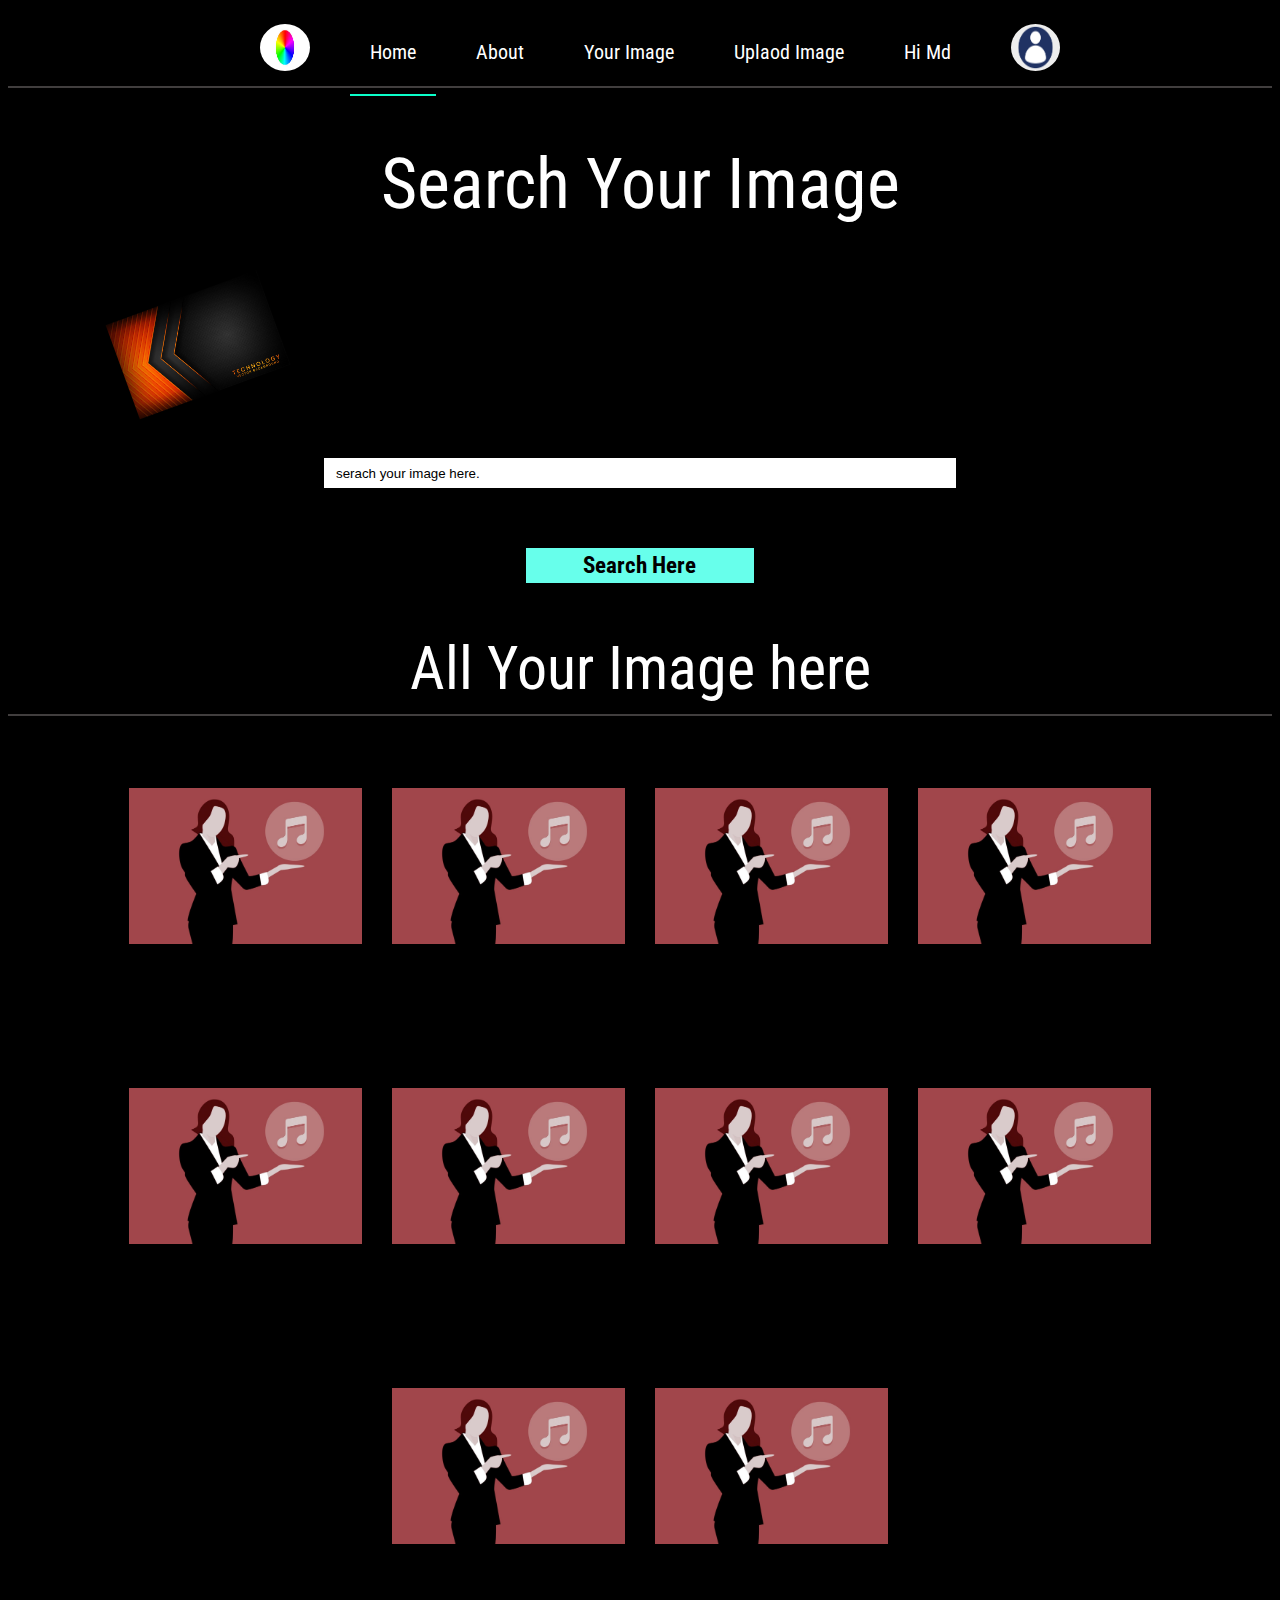
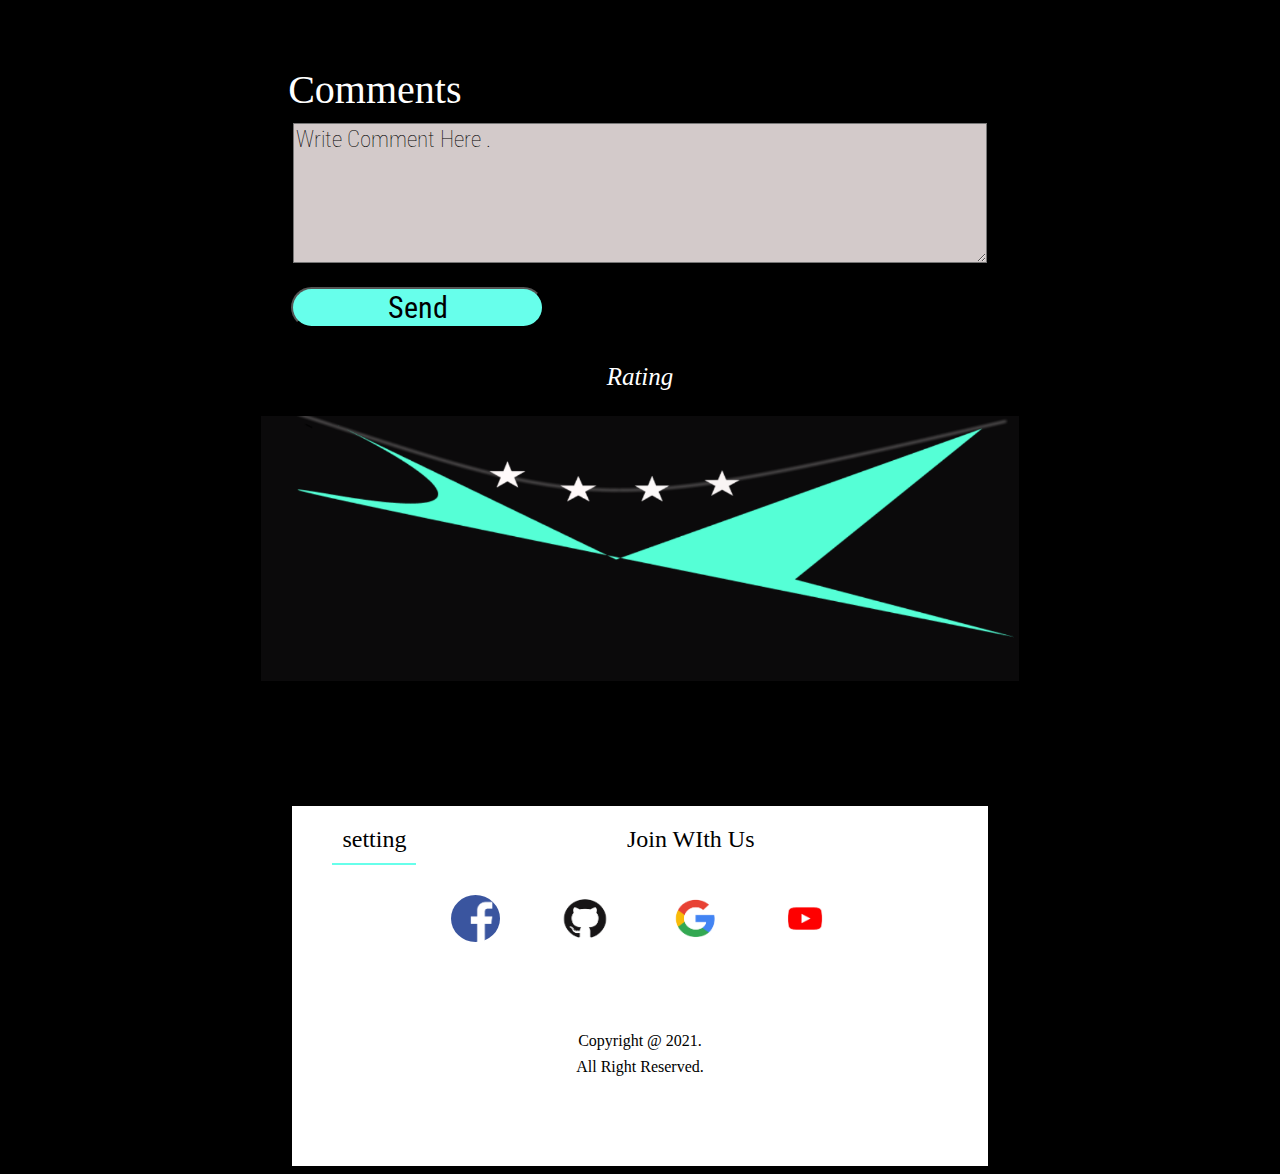
==== html/all_image.html @ 7d61fe5a "my wow commit" ====
<!DOCTYPE html>
<html lang="en">
    <head>
        <link rel="preconnect" href="https://fonts.gstatic.com">
        <link
            href="https://fonts.googleapis.com/css2?family=Roboto+Condensed:wght@300&display=swap"
            rel="stylesheet">
        <link rel="preconnect" href="https://fonts.gstatic.com">
        <link
            href="https://fonts.googleapis.com/css2?family=Roboto+Condensed:wght@300&display=swap"
            rel="stylesheet">
        <link rel="stylesheet" href="../css/all_image.css">
        <link rel="shortcut icon" href="../image/music.jpg" type="image/x-icon">
        <meta charset="UTF-8">
        <meta http-equiv="X-UA-Compatible" content="IE=edge">
        <meta name="viewport" content="width=device-width, initial-scale=1.0">
        <title>All image</title>
    </head>
    <body>
        <!-- container -->
        <div class="container">
            <nav>
                <ul class="navlist">
                    <li class="itemsnav">
                        <a href="./index.html"> <img class="github"
                                src="../image/logo.jpg"
                                alt=""></a>
                    </li>
                    <li class="itemsnav hoverclass"><a href="index.html">Home</a></li>
                    <li class="itemsnav hoverclass"><a href="about.html">About</a></li>
                    <li class="itemsnav hoverclass"><a href="all_image.html">Your
                            Image</a></li>
                    <li class="itemsnav hoverclass"><a href="image_uplaod.html">Uplaod
                            Image</a></li>
                    <li class="itemsnav hoverclass"><a href="./md.html">Hi Md</a></li>
                    <li class="itemsnav">
                        <a href="login.html">
                            <img class="login" src="../image/login.png" alt=""
                                title="Login">
                        </a>
                    </li>
                </ul>
                <!-- make divider  -->
                <div class="divider">

                </div>
            </nav>
        </div>
        <!-- end container -->

        <!-- serach image para -->
        <div class="para_search_image">
            <p id="para_tag">
                Search Your Image
            </p>
            <div class="clip_image">
                <!-- <img class="clip_size_image" src="../image/clip.jpg" alt=""> -->
            </div>
        </div>
        <!-- input tag -->
        <form action="#" class="form_control">
            <input type="text" name="Query" id="inputField"
                placeholder="serach your image here.">
            <input type="submit" value="Search Here" id="submitBtn">
        </form>

        <!-- your iamge paraa -->

        <div class="paraimage">
            <p id="your_image">
                All Your Image here
            </p>
        </div>
        <div class="divider divider_your_image">

        </div>

        <!-- image here -->
        <div class="image">
            <img class="img_items" src="../image/mig.jpg" alt="">
            <img class="img_items" src="../image/mig.jpg" alt="">
            <img class="img_items" src="../image/mig.jpg" alt="">
            <img class="img_items" src="../image/mig.jpg" alt="">
            <img class="img_items" src="../image/mig.jpg" alt="">
            <img class="img_items" src="../image/mig.jpg" alt="">
            <img class="img_items" src="../image/mig.jpg" alt="">
            <img class="img_items" src="../image/mig.jpg" alt="">
            <img class="img_items" src="../image/mig.jpg" alt="">
            <img class="img_items" src="../image/mig.jpg" alt="">
        </div>

        <!-- all images here -->



        <!-- comments -->
        <div class="comments">
            <div class="para_coments same_class">
                <p id="ptag_com">
                    Comments
                </p>
            </div>
            <div class="comment_box same_class">
                <textarea name="" id="commentBox" cols="30" rows="10"
                    placeholder="Write Comment Here ."></textarea>
            </div>
            <div class="btnSend same_class">
                <button>Send</button>
            </div>
        </div>
        <!-- rating part -->
        <div class="rating">
            <p id="ratingpara">
                Rating
            </p>
        </div>
        <!-- add two imahe here -->
        <div class="rating_image">
            <div class="div_rating_image">
                <img class="rating_image_class" src="../image/rating.png"
                    alt="">
            </div>
        </div>

        <!-- footer -->
        <footer>
            <div class="heading">
                <h2 class="heading_items">
                    setting
                </h2>
                <h2 class="heading_items heading_item1">Join WIth Us</h2>
            </div>

            <!-- add image to join -->

            <div class="image_join_me">
                <img class="login img_join_child" src="../image/face.png"
                    class="join_t0_me"
                    alt="">
                <img class="github img_join_child" src="../image/github.png"
                    alt="">
                <img class="github img_join_child" src="../image/google.png"
                    alt="">
                <img class="github img_join_child" src="../image/youtube.png"
                    alt="">
            </div>

            <!-- all right reserded -->
            <section id="copyright">
                <p>
                    Copyright @ 2021.
                </p>
                <p>
                    All Right Reserved.
                </p>
            </section id="copyright">
        </footer>
    </body>
    <script src="../js/index.js"></script>
</html>
---- css/all_image.css ----
*{
    box-sizing: border-box;
}
a{color: white;text-decoration: none;}
body{
    background-color: black;

}
.container{
    display: block;
    /* width: 100%; */
}
nav{

}
.navlist{
    cursor: pointer;
    list-style: none;
    display: flex;
    flex-wrap: wrap;
    margin-top: 10px;
    font-size: 20px;
    justify-content: center;
    font-family: 'Roboto Condensed', sans-serif;
}
.itemsnav{
color: white;
padding: 20px;
margin: 10px;
}
.login{
    margin-top: -16px;
width: 49px;
height: 47px;
border-radius:110%;
}
.github{
    margin-top: -16px;
   
    width: 50px;
    height: 47px;
    border-radius:50%;

}
.divider{
    background-color: rgb(65, 62, 62);
    stroke: rgb(54, 52, 52);
    width: 100%;
    height: 2px;
    box-shadow: 10px 10px 0.6 rgb(31, 28, 28);
    display: block;
    margin-top: -40px;
}
.hoverclass:nth-child(2){
    border-bottom: 2px solid  rgb(11, 255, 202);
  
}
.hoverclass:hover{
    /* margin-top: -3px; */
    border-bottom: 2px solid  rgb(11, 255, 202);
}
.hoverclass:active{
    /* margin-top: -3px; */
    border-bottom: 2px solid  rgb(11, 255, 202);
}

/* para tag */

.para_search_image{
    height: 100vh;
    margin-top: -15px;
    text-align: center;
}
#para_tag{
    font-family: 'Roboto Condensed', sans-serif;
   color: white;
   stroke: white; 
   font-size: 70px;
}

.clip_image{
    background-image: url('../image/clip.jpg');
    width: 30%;
    height: 100px;
 background-size: contain;
 background-repeat: no-repeat; 
background-position: center;
transform: rotateZ(-20deg);
   
}

/* }\form */

.form_control{
    text-align: center;
    display: flex;
    flex-wrap: wrap;
    flex-direction: column;
    justify-content: center;
    align-items: center;
    margin-top: -65vh;
}
#inputField{
    text-indent: 10px;
    margin: auto;
    width: 50%;
    height: 30px;
    border: none;
}
#submitBtn{
    background-color: rgb(103, 255, 235);
    width: 18%;
    margin: 60px auto;
    height: 35px;
    font-size: 23px;
    border: none;
    font-family: 'Roboto Condensed', sans-serif;
    font-weight: bolder;
}
::placeholder{
    font-weight: lighter;
    color: black;
    text-indent: 10px;
}
/* your image */

.paraimage{
  text-align: center;
  margin-top: -70px;
}
#your_image{
    font-family: 'Roboto Condensed', sans-serif;
color: white;
font-size: 60px;
}
.divider_your_image{
margin-top: -50px;

}

/* image */

.image{
    overflow-x: auto;
    height: 100vh;
    text-align: center;
display: flex;
flex-wrap: wrap;
align-items: center;
justify-content: center;
}
.img_items{
    width: 20%;
    margin: 5px;
    padding: 10px;
}

/* commets */
.comments{
    
    text-align: center;
    /* display: flex; */
    /* justify-content: center; */
    /* width: 90%; */
    /* flex-direction: column; */
   width: 80%;
   margin: auto;
  
}
.para_coments{
   margin-top: 0px; 
}
#ptag_com{ 
    margin-left: 14.5%;
    text-align: left !important;
    color: white;
    font-size: 40px;
}
#commentBox{
    margin: auto;
    margin-top: -50px;
    width: 70%;
    height: 140px;
    background-color: rgb(211, 202, 202);
    font-size: 25px;
    color: black;
    font-family: 'Roboto Condensed', sans-serif;

}
#commentBox::placeholder{
    color: black;
    font-size: 23px;
    font-weight: 100;
   text-indent: -0px;
   font-family: 'Roboto Condensed', sans-serif;
}
.btnSend{
    text-align: left !important;
    margin-left: 14.5%;
}
.btnSend button{
    width: 30%;
    font-size: 30px;
    font-weight: 0;
    font-family: 'Roboto Condensed', sans-serif;
    border-radius: 50px;
    background-color: rgb(103, 255, 235);
  
}
.same_class{
padding: 10px;
}

/* rating */
.rating{

}

#ratingpara{
    text-align: center;
    font-weight: 0;
    font-size: 25px;
    font-style: oblique;
    color: white;
}
.rating_image{
    width: 60%;
    margin: auto;
    height: 40vh;
    background-color: rgb(0, 0, 0);
    /* margin-bottom: 5px; */
}
.rating_image_class{
    width: 100%;
}
/* footer */
footer{
    margin: auto;
    background-color: white;
    width: 55%;
    height: 40vh;
}
.heading{
    display: flex;
    margin: 30px;
}
.heading_items{
    font-weight: 100;
    padding: 10px;
    margin: 10px;
}
.heading_items:nth-child(1){
   border-bottom: 2px solid rgb(103, 255, 235);
}
.heading_item1{
    margin-left: 30%;
}
.image_join_me{
    display: flex;
    justify-content: center;
}
.img_join_child{
    /* padding: 100px; */
    margin: -10px 30px;
}

/* copyright */
#copyright{
line-height: 10px;
text-align: center;
margin-top: 15%;
}
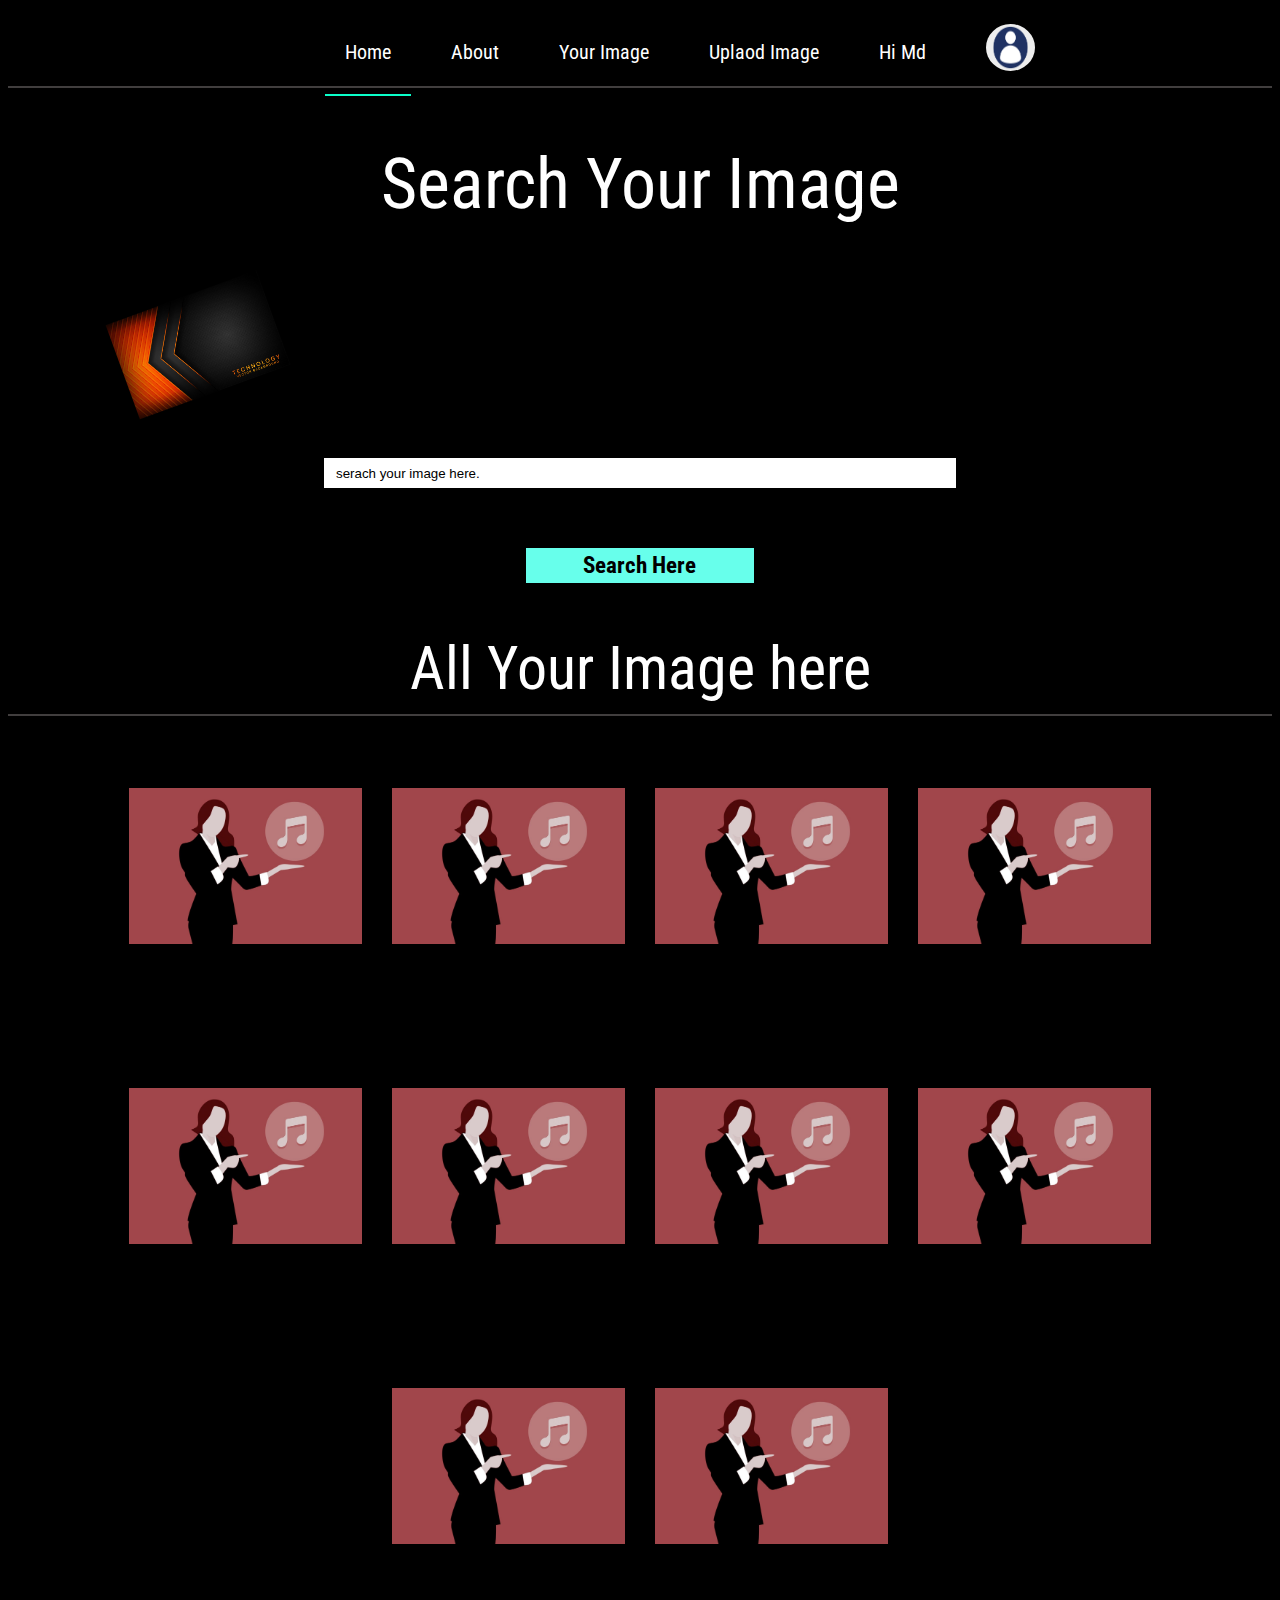
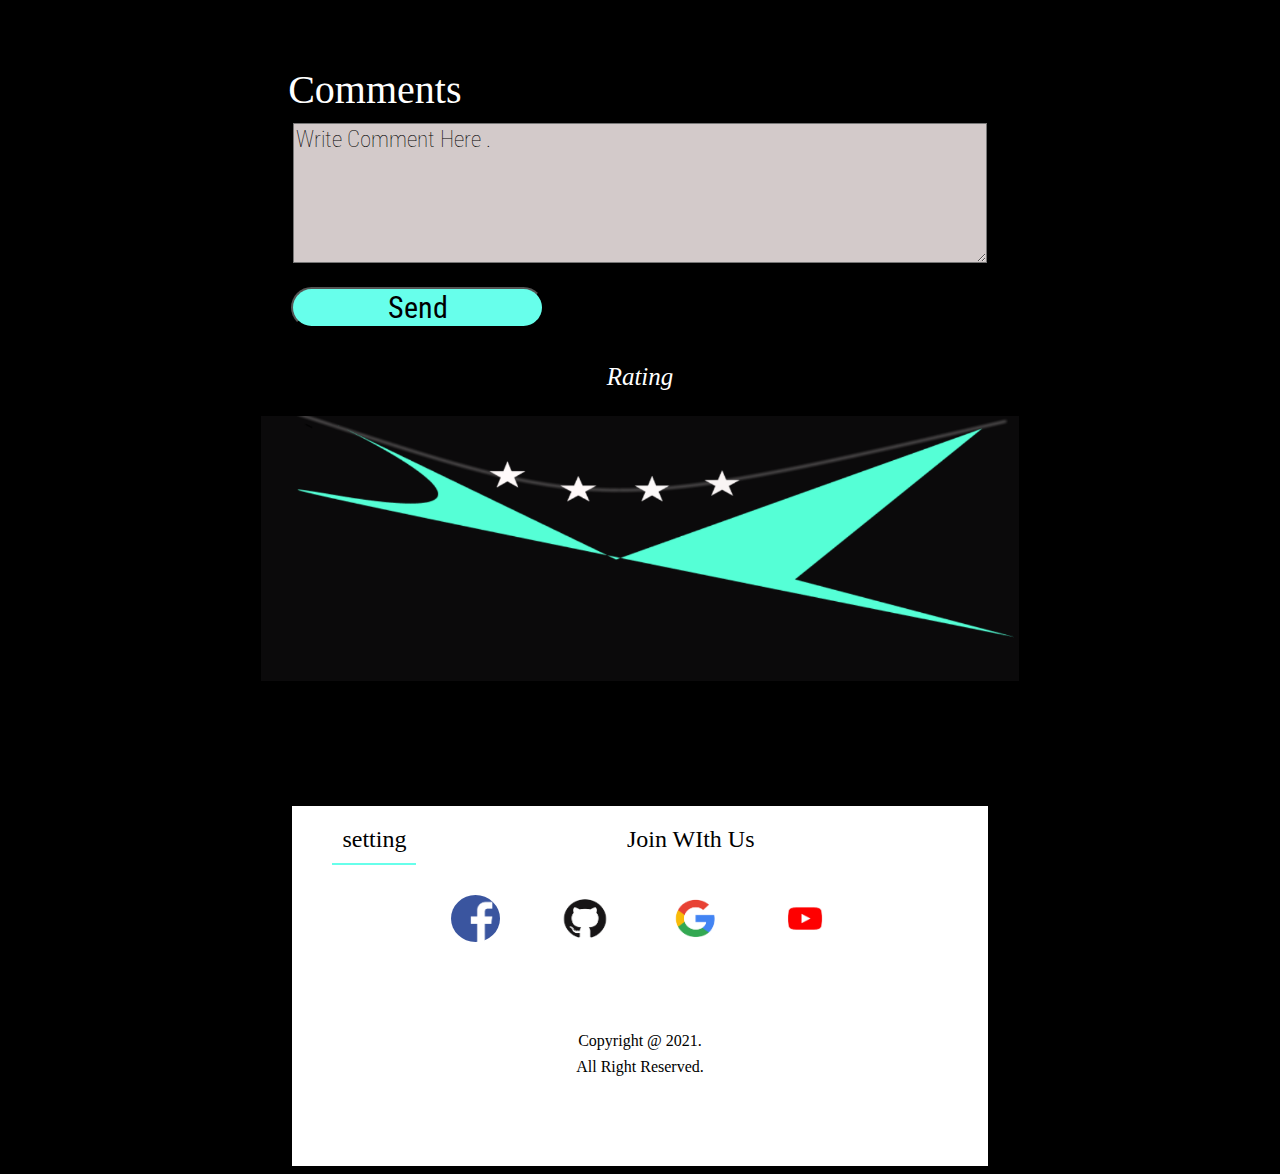
==== commit 89f6ca47: "my last commit" ====
--- a/html/all_image.html
+++ b/html/all_image.html
@@ -22,11 +22,11 @@
             <nav>
                 <ul class="navlist">
                     <li class="itemsnav">
-                        <a href="./index.html"> <img class="github"
+                        <a href="../index.html> <img class="github"
                                 src="../image/logo.jpg"
                                 alt=""></a>
                     </li>
-                    <li class="itemsnav hoverclass"><a href="index.html">Home</a></li>
+                    <li class="itemsnav hoverclass"><a href="../index.html">Home</a></li>
                     <li class="itemsnav hoverclass"><a href="about.html">About</a></li>
                     <li class="itemsnav hoverclass"><a href="all_image.html">Your
                             Image</a></li>
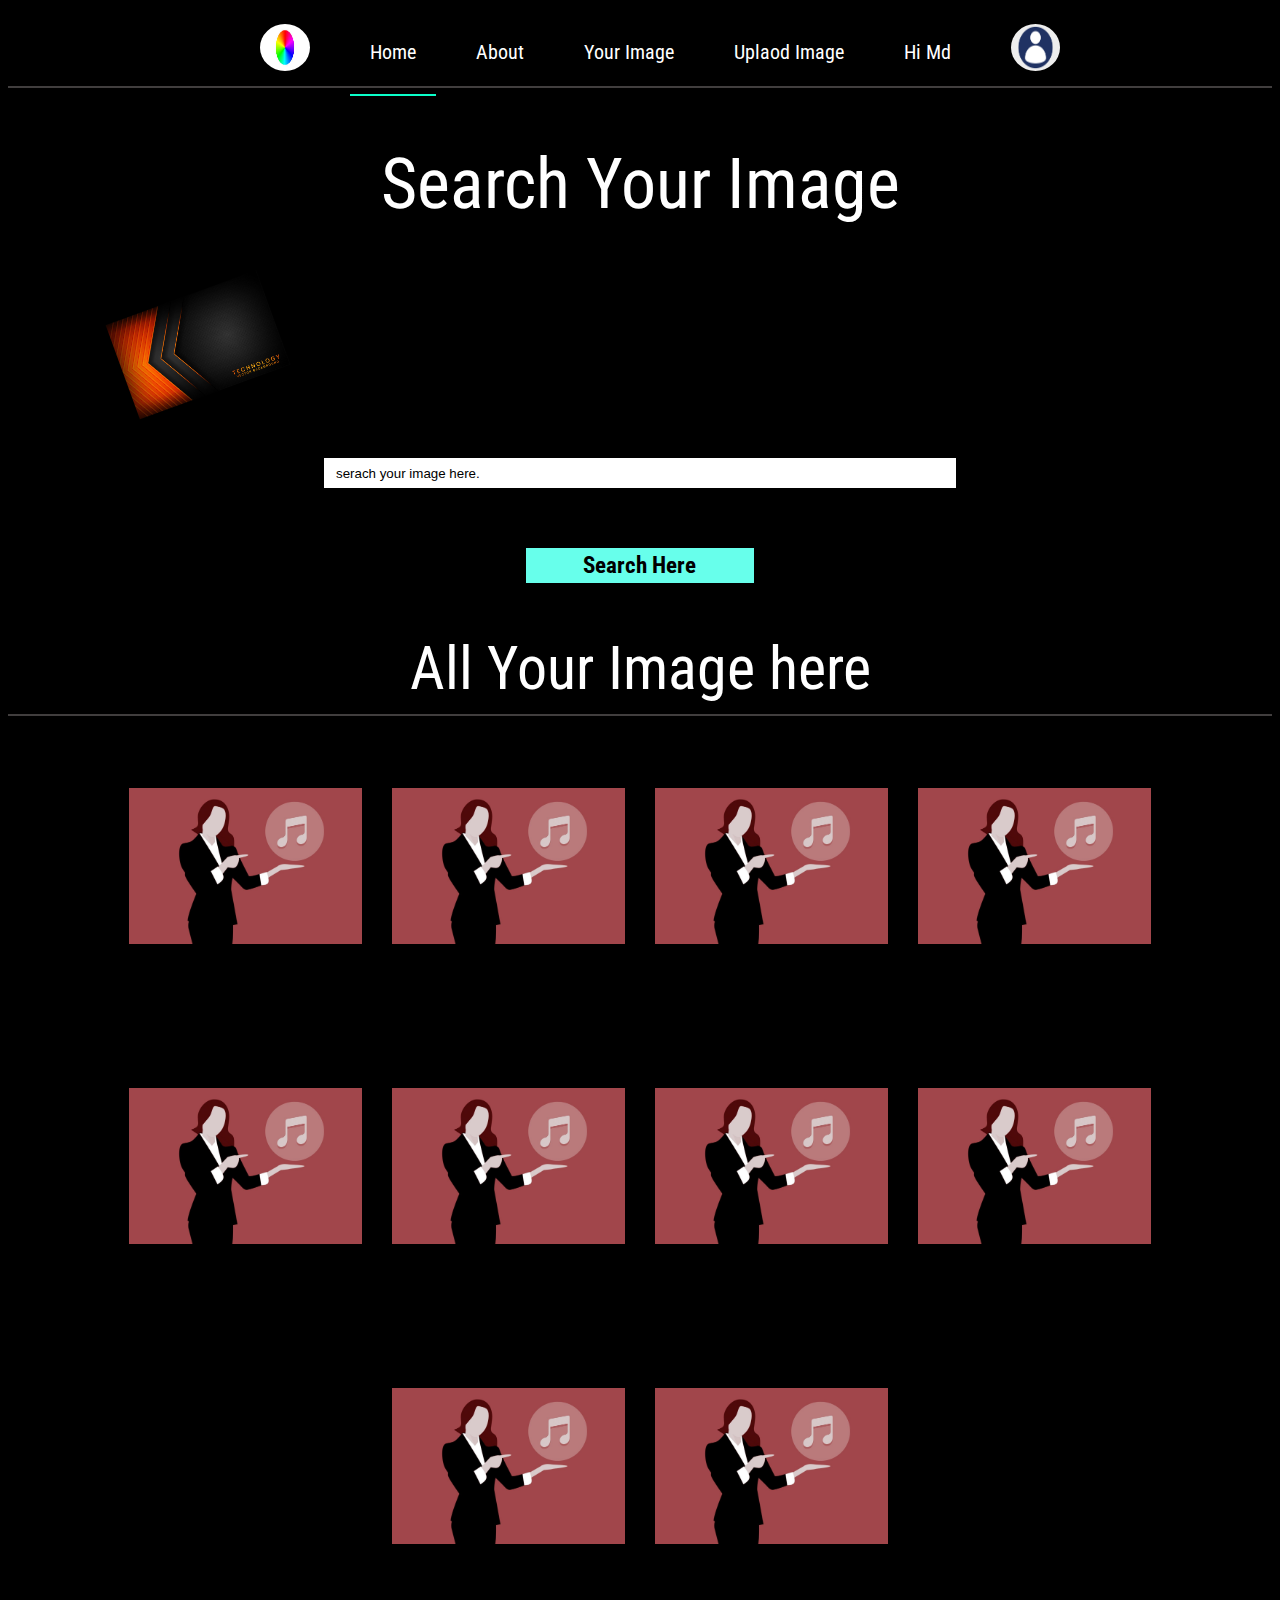
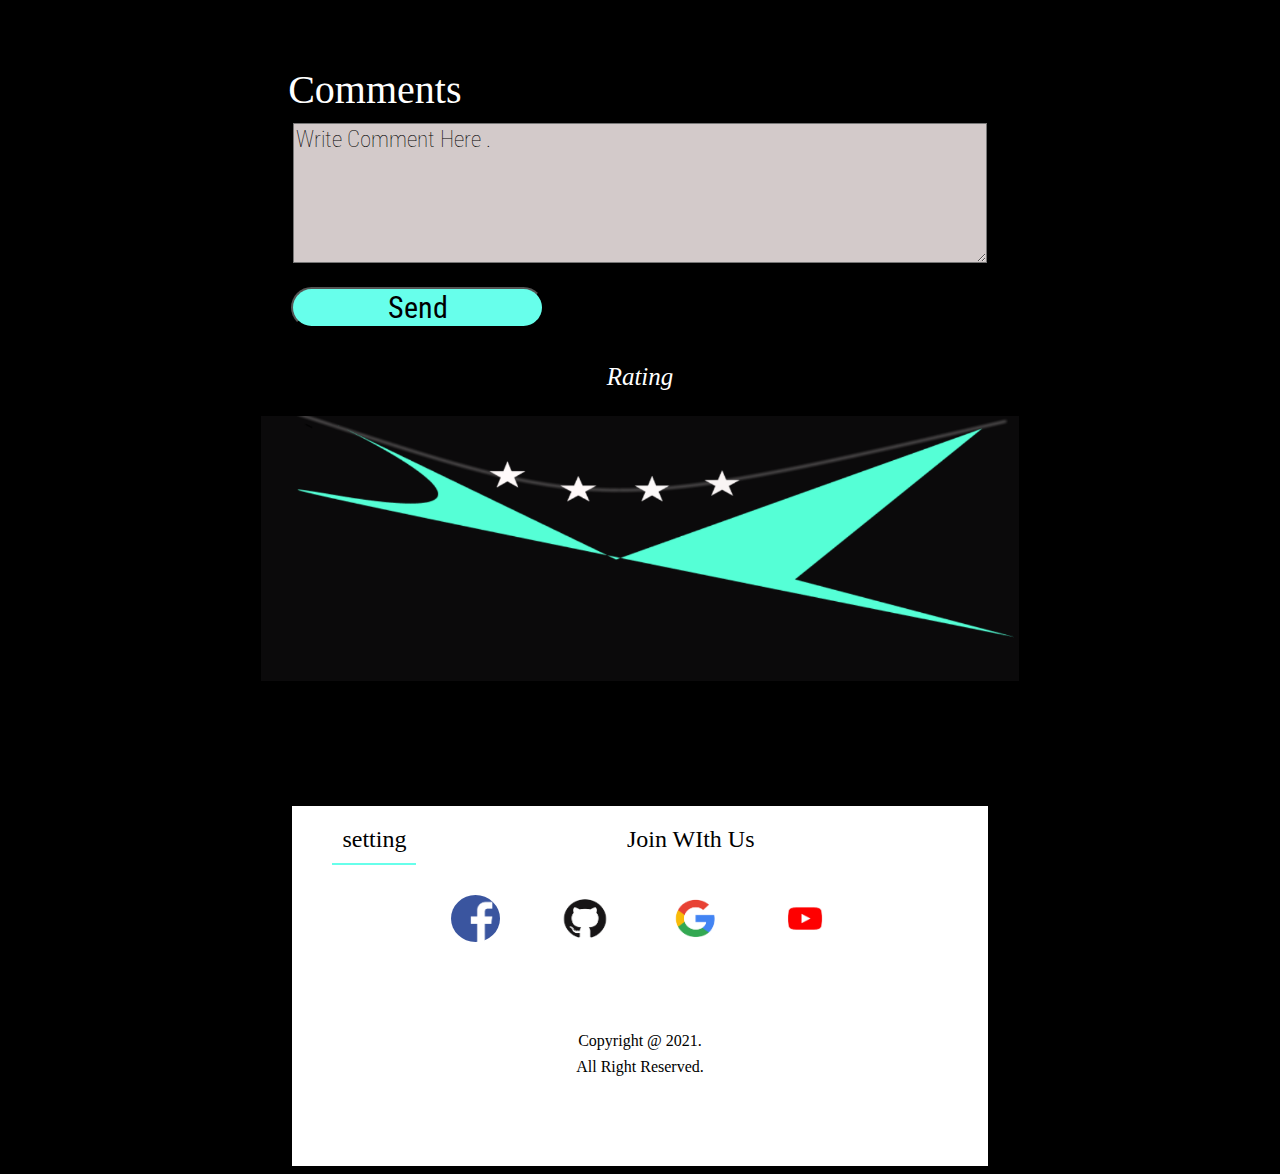
==== commit a97cc923: "changes the double Qoute(")" ====
--- a/html/all_image.html
+++ b/html/all_image.html
@@ -22,7 +22,7 @@
             <nav>
                 <ul class="navlist">
                     <li class="itemsnav">
-                        <a href="../index.html> <img class="github"
+                        <a href="../index.html"> <img class="github"
                                 src="../image/logo.jpg"
                                 alt=""></a>
                     </li>
@@ -157,4 +157,4 @@
         </footer>
     </body>
     <script src="../js/index.js"></script>
-</html>+</html>
